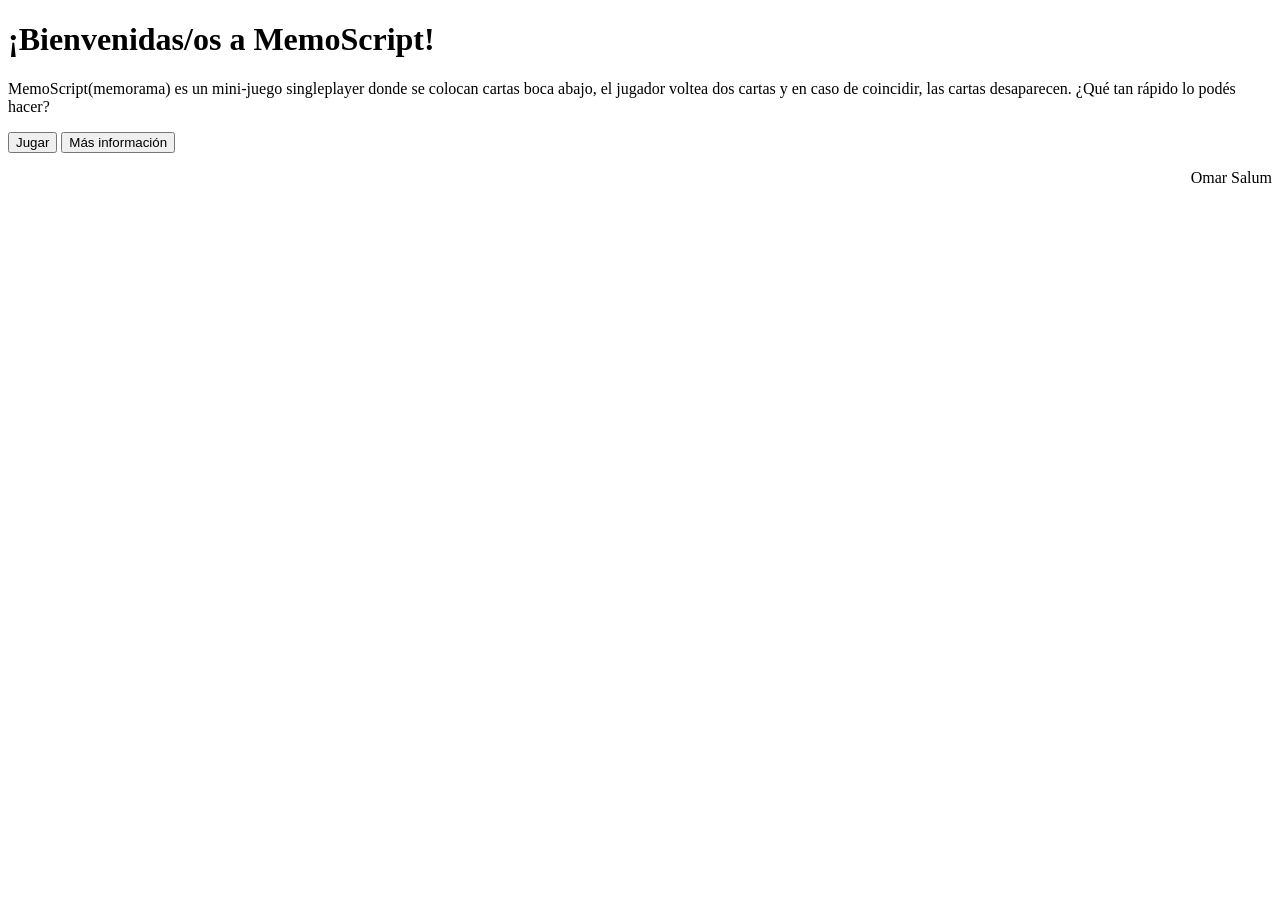
==== DesafioJS/index.html @ 078326a0 "No me gusta el disenio :(" ====
<!DOCTYPE html>
<html lang="es">
<head>
    <meta charset="UTF-8">
    <meta name="viewport" content="width=device-width, initial-scale=1.0">
    <link rel="stylesheet" href="/css/style.css">
    <title>MemoScript</title>
</head>
<body>

    <header>
        <h1>¡Bienvenidas/os a MemoScript!</h1>
    </header>

    <main>
        <p>
            MemoScript(memorama) es un mini-juego singleplayer donde se colocan
            cartas boca abajo, el jugador voltea dos cartas y en caso de coincidir, las cartas
            desaparecen. ¿Qué tan rápido lo podés hacer?
        </p>
        <!--COLOCAR ALGUNA IMAGEN-->
        <a href="juego.html"><button>Jugar</button></a>
        <a href="https://www.google.com" target="_blank"><button>Más información</button></a> <!--Cambiarle el link del ancla-->
    </main>

    <footer>
        <p style="text-align: end;">Omar Salum</p>
    </footer>

</body>
</html>
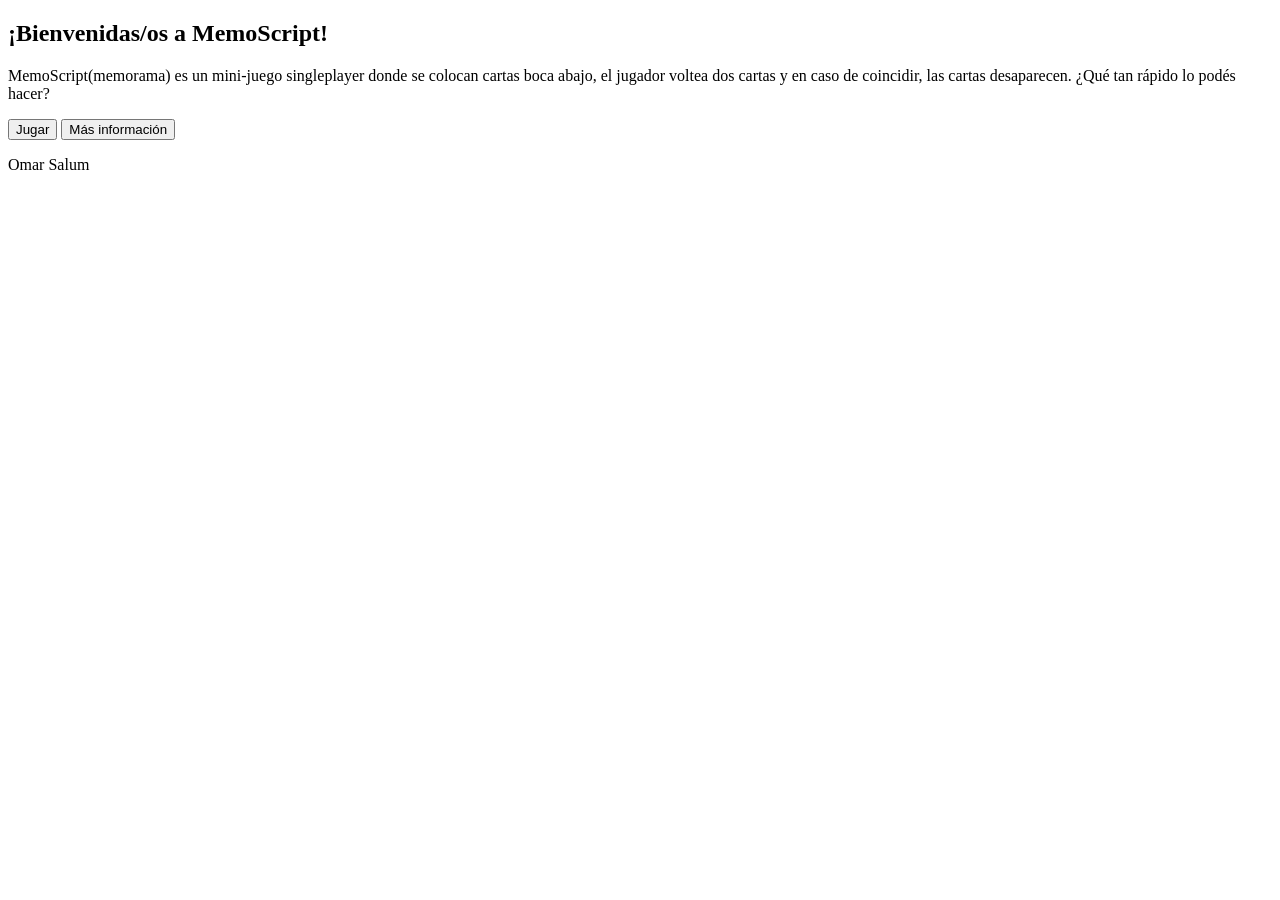
==== commit 35cbc853: "Menu del juego" ====
--- a/DesafioJS/index.html
+++ b/DesafioJS/index.html
@@ -3,29 +3,36 @@
 <head>
     <meta charset="UTF-8">
     <meta name="viewport" content="width=device-width, initial-scale=1.0">
-    <link rel="stylesheet" href="/css/style.css">
+    <link rel="stylesheet" href="/css/index.css">
+    <link rel="preconnect" href="https://fonts.googleapis.com">
+    <link rel="preconnect" href="https://fonts.gstatic.com" crossorigin>
+    <link href="https://fonts.googleapis.com/css2?family=Pixelify+Sans:wght@400..700&display=swap" rel="stylesheet">
     <title>MemoScript</title>
 </head>
 <body>
 
-    <header>
-        <h1>¡Bienvenidas/os a MemoScript!</h1>
-    </header>
+    <section>
+        <header>
+            <h1>¡Bienvenidas/os a MemoScript!</h1>
+        </header>
 
-    <main>
-        <p>
-            MemoScript(memorama) es un mini-juego singleplayer donde se colocan
-            cartas boca abajo, el jugador voltea dos cartas y en caso de coincidir, las cartas
-            desaparecen. ¿Qué tan rápido lo podés hacer?
-        </p>
-        <!--COLOCAR ALGUNA IMAGEN-->
-        <a href="juego.html"><button>Jugar</button></a>
-        <a href="https://www.google.com" target="_blank"><button>Más información</button></a> <!--Cambiarle el link del ancla-->
-    </main>
+        <main>
+            <p class="instrucciones">
+                MemoScript(memorama) es un mini-juego singleplayer donde se colocan
+                cartas boca abajo, el jugador voltea dos cartas y en caso de coincidir, las cartas
+                desaparecen. ¿Qué tan rápido lo podés hacer?
+            </p>
+            <!--COLOCAR ALGUNA IMAGEN-->
+            <div>
+                <a href="juego.html"><button>Jugar</button></a>
+                <a href="https://github.com/NotANull/Facultad/tree/main/DesafioJS" target="_blank"><button>Más información</button></a> <!--Cambiarle el link del ancla-->
+            </div>
+        </main>
 
-    <footer>
-        <p style="text-align: end;">Omar Salum</p>
-    </footer>
+        <footer>
+            <p>Omar Salum</p>
+        </footer>
+    </section>
 
 </body>
 </html>
